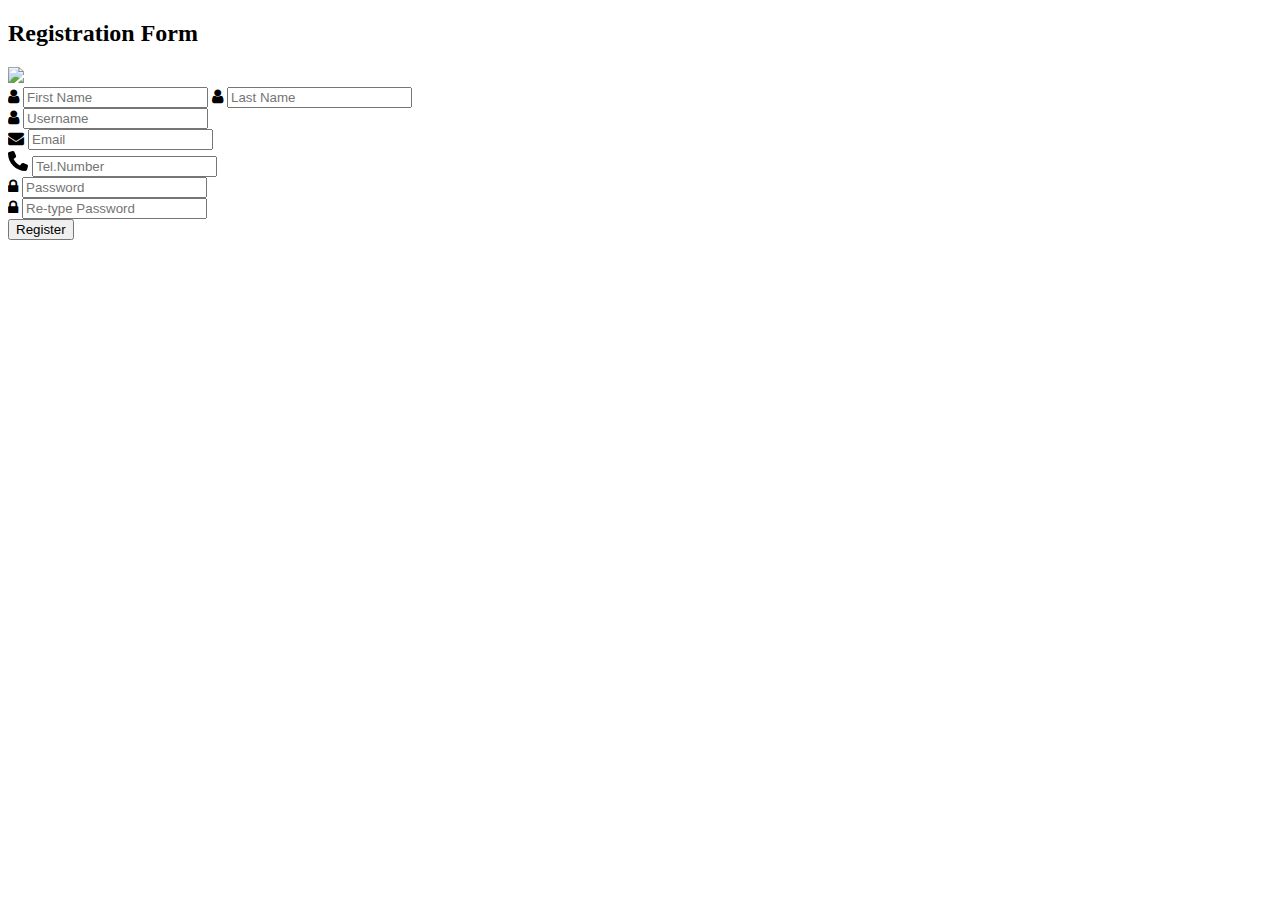
==== index.html @ 9c60906a "Rename ass.html to index.html" ====
<!DOCTYPE html>
<html lang="en">
<head>
    <meta charset="UTF-8">
    <meta name="viewport" content="width=device-width, initial-scale=1.0">
    <title>Document</title>
    <link href="C:\Users\rohit\OneDrive\Desktop\r\ass.css" rel="stylesheet">
    <link href="https://stackpath.bootstrapcdn.com/font-awesome/4.7.0/css/font-awesome.min.css" rel="stylesheet" integrity="sha384-wvfXpqpZZVQGK6TAh5PVlGOfQNHSoD2xbE+QkPxCAFlNEevoEH3Sl0sibVcOQVnN" crossorigin="anonymous">
    <script src='https://kit.fontawesome.com/a076d05399.js' crossorigin='anonymous'></script>
</head>
<body>
    <div class="wrapper">
        <h2>
 Registration Form</h2>
<div class="form-conteniar">
            <form>
                <div>
                    <img src="https://i.postimg.cc/TwFrQXrP/plus-2.jpg" style="height: 100px;object-fit: none; position: relative;" class="center">
                </div>
                <div class="input-name">
                    <i class="fa fa-user lock"></i>
                    <input type="text" placeholder="First Name" class="name">
                    <span class="last">
                    <i class="fa fa-user lock"></i>
                    <input type="text" placeholder="Last Name" class="name">
                    </span>
                </div>
                <div class="input-name">
                    <i class="fa fa-user lock"></i>
                    <input type="text" placeholder="Username" required class="text-name">
                </div>
<div class="input-name">
                        <i class="fa fa-envelope email"></i>
                        <input type="email" placeholder="Email" required class="text-name">
                </div>
                <div class="input-name">
                    <i style='font-size:24px' class='fas'><svg width="20" height="20" fill="currentColor" viewBox="0 0 512 512"><path d="M164.9 24.6c-7.7-18.6-28-28.5-47.4-23.2l-88 24C12.1 30.2 0 46 0 64C0 311.4 200.6 512 448 512c18 0 33.8-12.1 38.6-29.5l24-88c5.3-19.4-4.6-39.7-23.2-47.4l-96-40c-16.3-6.8-35.2-2.1-46.3 11.6L304.7 368C234.3 334.7 177.3 277.7 144 207.3L193.3 167c13.7-11.2 18.4-30 11.6-46.3l-40-96z"/></svg></i>
                    <input type="tel" id="phone" name="phone"  placeholder="Tel.Number" required class="text-name"pattern="[0-9]{3}-[0-9]{2}-[0-9]{3}" required>
            </div>
<div class="input-name">
                    <i class="fa fa-lock lock"></i>
                    <input type="password" placeholder="Password" class="text-name">
                </div>
<div class="input-name">
                    <i class="fa fa-lock lock"></i>
                    <input type="password" placeholder="Re-type Password" class="text-name">
                </div>

<div class="input-name">
                        <input class="button" type="submit" value="Register" />
                    </div>
</form>
</div>
</div>
</body>
</html>
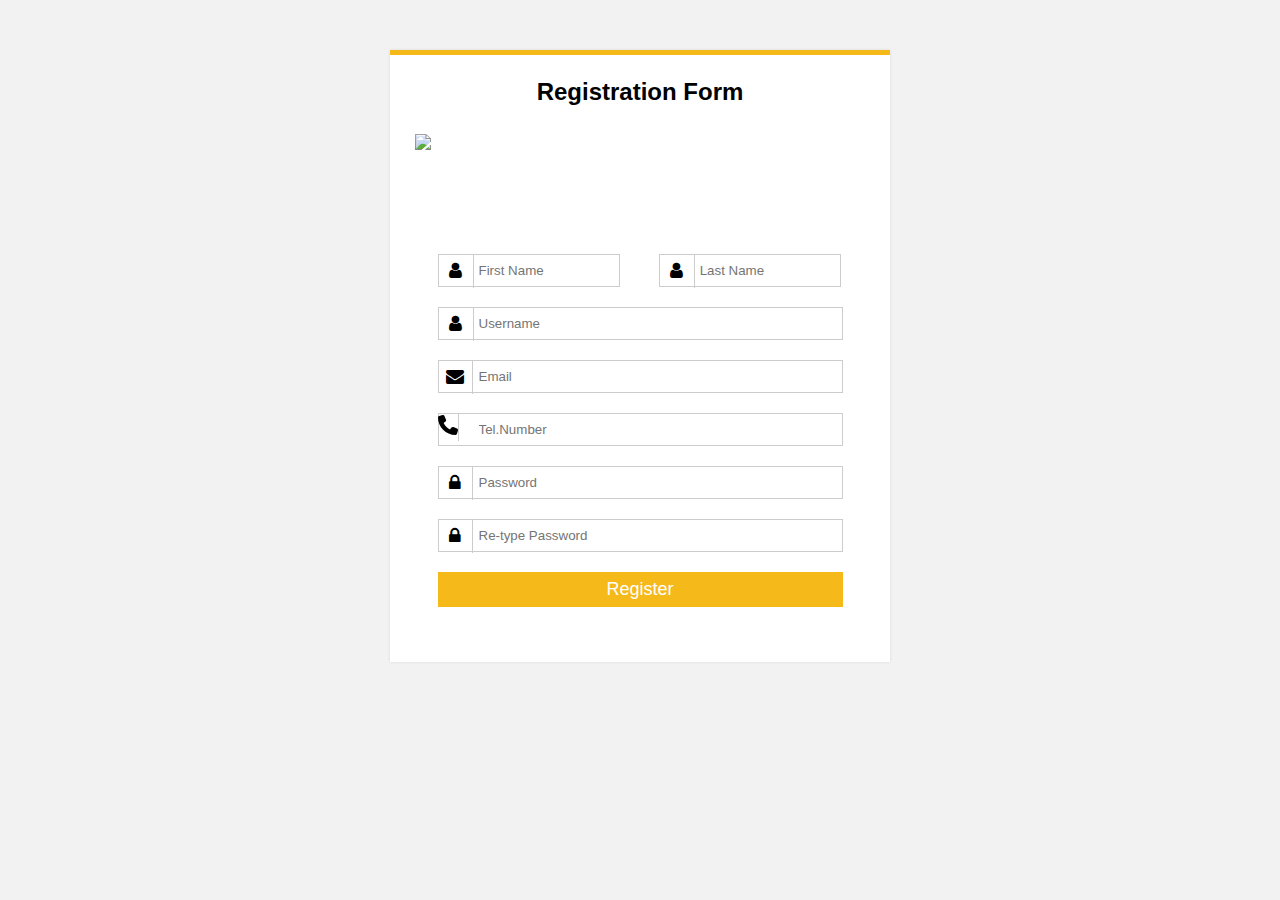
==== commit b117e12b: "Update index.html" ====
--- a/index.html
+++ b/index.html
@@ -4,7 +4,7 @@
     <meta charset="UTF-8">
     <meta name="viewport" content="width=device-width, initial-scale=1.0">
     <title>Document</title>
-    <link href="C:\Users\rohit\OneDrive\Desktop\r\ass.css" rel="stylesheet">
+    <link href="index.css" rel="stylesheet">
     <link href="https://stackpath.bootstrapcdn.com/font-awesome/4.7.0/css/font-awesome.min.css" rel="stylesheet" integrity="sha384-wvfXpqpZZVQGK6TAh5PVlGOfQNHSoD2xbE+QkPxCAFlNEevoEH3Sl0sibVcOQVnN" crossorigin="anonymous">
     <script src='https://kit.fontawesome.com/a076d05399.js' crossorigin='anonymous'></script>
 </head>
--- a/index.css
+++ b/index.css
@@ -0,0 +1,257 @@
+*{
+    margin: 0;
+    padding: 0;
+    box-sizing: border-box;
+}
+body {
+ font-family: Verdana, Geneva, sans-serif;
+ font-size: 14px;
+ background: #f2f2f2;
+}
+.wrapper {
+    background-color: #fff;
+    width:500px;
+    padding: 25px;
+    margin: 50px auto 0;
+    border-top: 5px solid #f5ba1a;
+    box-shadow: 0 0 3px rgba(0, 0, 0, 0.1);
+    
+}
+.wrapper h2{
+    font-size: 24px;
+    line-height: 24px;
+    padding-bottom: 30px;
+    text-align: center;
+}
+.input-name{
+    width: 90%;
+    position: relative;
+    margin: 20px auto;
+    
+}
+.lock{
+    padding:8px 11px;
+}
+.name{
+    width: 45%;
+    padding:8px 0 8px 40px;
+}
+.input-name span{
+    margin-left: 35px;
+}
+.text-name{
+    width: 100%;
+    padding:8px 0 8px 40px;
+}
+.input-name i{
+    position: absolute;
+    font-size: 18px;
+    border-right: 1px solid #cccccc;
+}
+.email{
+    padding: 8px;
+}
+.text-name, .name{
+    border: 1px solid #cccccc;
+    outline: none;
+    -webkit-transition: all 0.30s ease-in-out;
+      -moz-transition: all 0.30s ease-in-out;
+      -ms-transition: all 0.30s ease-in-out;
+      transition: all 0.30s ease-in-out;
+}
+.text-name:hover, .name:hover{
+    background-color: #fafafa;
+}
+.text-name:focus, .name:focus{
+    -webkit-box-shadow: 0 0 2px 1px rgba(255, 169, 0, 0.5);
+      -moz-box-shadow: 0 0 2px 1px rgba(255, 169, 0, 0.5);
+      box-shadow: 0 0 2px 1px rgba(255, 169, 0, 0.5);
+      border: 1px solid #f5ba1a;
+      background: #fafafa;
+}
+.radio-button{
+    border: 0;
+    clip: rect(0 0 0 0);
+    height: 1px;
+    margin: -1px;
+    overflow: hidden;
+    padding: 0;
+    position: absolute;
+    width: 1px;
+  }
+ .gender {
+    margin-right: 1em;
+}
+.gender:before {
+    content: "";
+    display: inline-block;
+    width: 0.5em;
+    height: 0.5em;
+    margin-right: 0.5em;
+    border-radius: 100%;
+    vertical-align: -3px;
+    border: 2px solid #cccccc;
+    padding: 0.15em;
+    background-color: transparent;
+    background-clip: content-box;
+    transition: all 0.2s ease;
+  }
+
+  .radio-button:hover + .gender:before {
+    border-color: #000;
+  }
+  .radio-button:checked + .gender:before {
+    background-color:#000;
+    border-color: #000;
+  }
+
+  .country{
+    display: inline-block;
+    width: 100%;
+    height: 35px;
+    padding: 0px 15px;
+    cursor: pointer;
+    color: #7b7b7b;
+    border: 1px solid #cccccc;
+    border-radius: 0;
+    background: #fff;
+    appearance: none;
+    -webkit-appearance: none;
+    -moz-appearance: none;
+    transition: all 0.2s ease;
+}
+.country::-ms-expand{
+    display: none;
+}
+.country:hover, .country:focus{
+    color: #000;
+      background: #fafafa;
+      border-color: #000;
+      outline: none;
+}
+.arrow {
+    position: absolute;
+    top: calc(50% - 4px);
+    right: 15px;
+    width: 0;
+    height: 0;
+    pointer-events: none;
+    border-width: 8px 5px 0 5px;
+    border-style: solid;
+    border-color: #7b7b7b transparent transparent transparent;
+ }
+  
+.country:hover +.arrow, .country:focus +.arrow{
+      border-top-color: #000;
+}
+.chack{
+    margin-right: 1em;
+        position: relative;
+}
+.chack::before{
+    content: "";
+    display: inline-block;
+    width: 0.5em;
+    height: 0.5em;
+    margin-right: 0.5em;
+    vertical-align: -2px;
+    border: 2px solid #cccccc;
+    padding: 0.12em;
+    background-color: transparent;
+    background-clip: content-box;
+    transition: all 0.2s ease;
+}
+.chack::after{
+    border-right: 2px solid #000;
+          border-top: 2px solid #0000;
+          content: "";
+          height: 20px;
+          left: 2px;
+          position: absolute;
+          top: 7px;
+          transform: scaleX(-1) rotate(135deg);
+          transform-origin: left top;
+          width: 7px;
+          display: none;
+}
+.chack-button{
+    border: 0;
+    clip: rect(0 0 0 0);
+    height: 1px;
+    margin: -1px;
+    overflow: hidden;
+    padding: 0;
+    position: absolute;
+    width: 1px;
+}
+.chack-button:hover +.chack::before{
+    border-color: #000;
+}
+.chack-button:checked +.chack::before{
+    border-color: #000;
+}
+.chack-button:checked +.chack::after{
+    -moz-animation: check 0.8s ease 0s running;
+        -webkit-animation: check 0.8s ease 0s running;
+        animation: check 0.8s ease 0s running;
+        display: block;
+        width: 7px;
+        height: 20px;
+        border-color: #000;
+}
+@-webkit-keyframes check {
+    0% { height: 0; width: 0; }
+    25% { height: 0; width: 7px; }
+    50% { height: 20px; width: 7px; }
+  }
+  
+  @keyframes check {
+    0% { height: 0; width: 0; }
+    25% { height: 0; width: 7px; }
+    50% { height: 20px; width: 7px; }
+  }
+  .button{
+    background:#f5ba1a;
+    height: 35px;
+    line-height: 35px;
+    width: 100%;
+    border: none;
+    outline: none;
+    cursor: pointer;
+    color: #fff;
+    font-size: 18px;
+    margin-bottom: 10px;
+    
+  }
+  .button:hover{
+      background-color: #f8c22e;
+  }
+  .button:hover{
+      background-color: #f8c22e;
+  }
+
+
+
+  @media (max-width: 480px) {
+      .wrapper{
+          width: 100%;
+      }
+      .input-name{
+          margin-bottom: -10px;
+      }
+      .name{
+          width: 100%;
+          padding:8px 0 8px 40px;
+          margin-bottom: 10px;
+      }
+      .input-name span{
+          padding: 0;
+          margin:0;
+      }
+  }
+  img {
+    display: block;
+    margin-left: auto;
+    margin-right: auto;
+  }
+  
